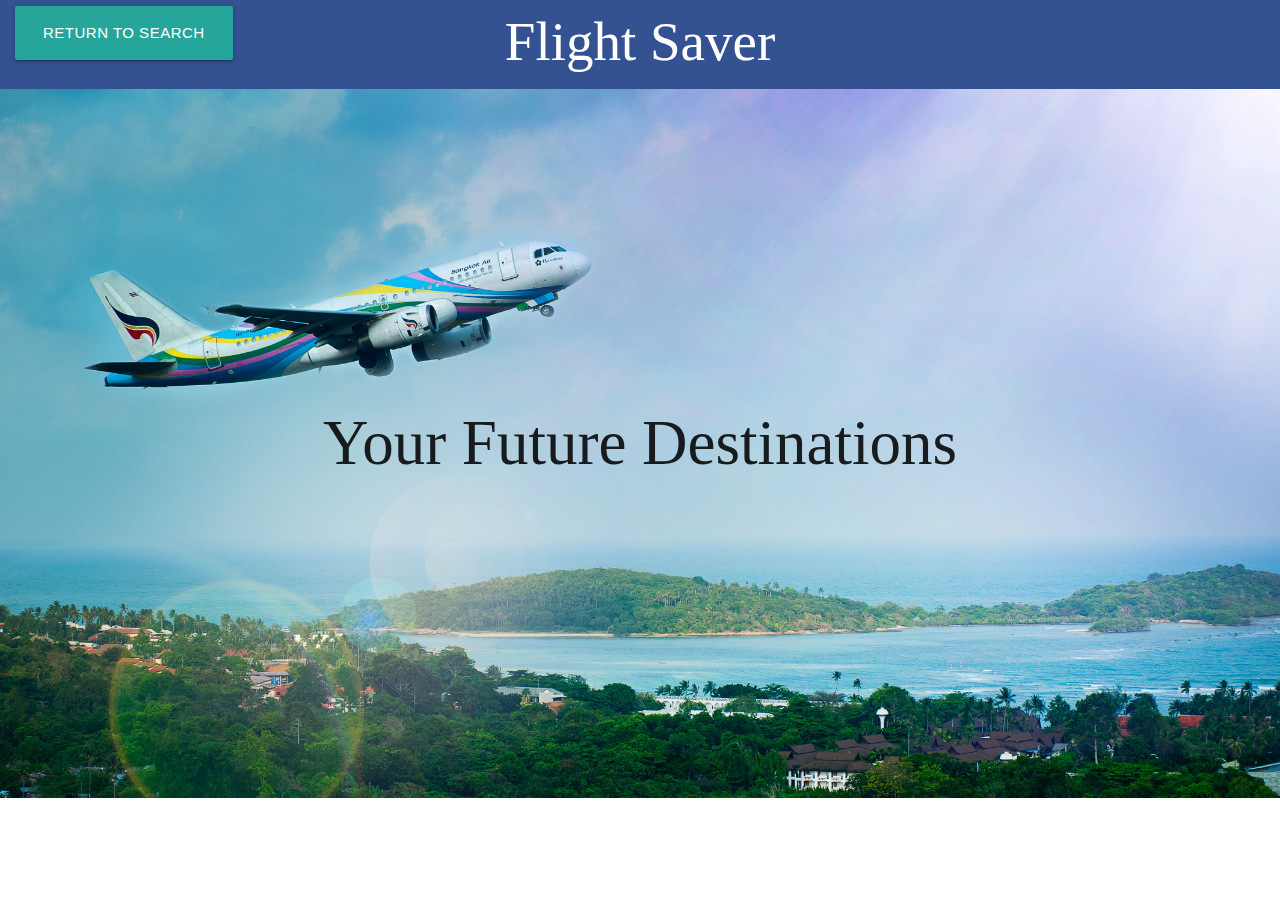
==== saved_flights.html @ 1c0a8dd2 "first individual commit after group  project" ====
<!DOCTYPE html>
<html lang="en">
<head>
    <meta charset="UTF-8">
    <meta name="viewport" content="width=device-width, initial-scale=1.0">
    <title>Flight Saver</title>
    <link rel="stylesheet" href="https://cdnjs.cloudflare.com/ajax/libs/materialize/1.0.0/css/materialize.min.css">
    <link href="https://fonts.googleapis.com/css2?family=Krona+One&display=swap" rel="stylesheet">
    <link rel="stylesheet" href="stylesheet.css">
</head>
<body>
    <nav>
        <div class="nav-wrapper">
            <a href="#" class="brand-logo center">Flight Saver</a>
            <ul id="nav-mobile" class="left hide-on-med-and-down">
                <li><a href="index.html" class="saved waves-effect waves-light btn-large">Return to Search</a></li>
            </ul>
        </div>
    </nav>
    <header id="savedHead">
        <h1>Your Future Destinations</h1>
    </header>
    <section id="savedflights">
        <p id= "clearbtn">Click here to clear your saved flights</p>
    </section>

    <script src="https://cdnjs.cloudflare.com/ajax/libs/materialize/1.0.0/js/materialize.min.js"></script>
    <script src="https://ajax.googleapis.com/ajax/libs/jquery/3.5.1/jquery.min.js" integrity="sha256-9/aliU8dGd2tb6OSsuzixeV4y/faTqgFtohetphbbj0=" crossorigin="anonymous"></script>

    <script>   
        var flights = JSON.parse(localStorage.getItem("flights"));
        if (!flights) {
            $("#savedflights").text("");
        } else {
            for (var i= 0; i < flights.length; i ++) {
                var card = $('<div>').addClass('card blue-grey darken-1');
                var cardBody = $('<div>').addClass('card-content white-text');
                var date = $("<p>").text(flights[i].date);
                 var dest =$("<h4>").text(flights[i].origin + " (" + flights[i].fromcode + ")" + ' to ' + flights[i].destination + " (" + flights[i].tocode + ')').addClass("savedheading");
                var price = $("<h6>").text('Price: $' + flights[i].price);
                var carrier = $("<h6>").text('Airline: ' + flights[i].carrier);
                if (flights[i].direct === true) {
                    var bool = $("<h6>").text('Direct Flight');
                }
                else {
                    var bool = $("<h6>").text('Has Connecting Flights');
                }
                $('#savedflights').prepend(card);
                card.append(cardBody);
                cardBody.append(dest, date, price, carrier, bool);
            }
        }

        $("#clearbtn").on("click", function() {
            localStorage.clear();
            location.reload();
        })
    </script>
</body>
</html>
---- stylesheet.css ----
body {
    font-family:'Playfair Display SC', serif;
}

#indexHead {
    background-image: url("images/ocean.jpg");
    background-position: center;
    background-repeat: no-repeat;
    background-size: cover;
    padding: 300px 0px 300px 0px;
}

#savedHead {
    background-image: url("images/airplane.jpg");
    background-position: center;
    background-repeat: no-repeat;
    background-size: cover;
    padding: 200px 0px 200px 0px;
}

#savedHead h1 {
    text-align: center;
    margin: 8rem;
}

.container {
    border-radius: 6px;
}
.btn-large {
    font-family: -apple-system,BlinkMacSystemFont,"Segoe UI",Roboto,Oxygen-Sans,Ubuntu,Cantarell,"Helvetica Neue",sans-serif;
}
h2, h3, input {
    color: white;
}
nav {
    background-color: #345291;
    height: 89px;
}
nav .nav-wrapper {
    position: relative;
    height: 100%;
}
nav .brand-logo {
 font-size: 55px;
 margin-top: 10px;
}
.search-bar {
    margin: 0 auto;
    max-width: 1280px;
    width: 90%;
    background: #345291b8;
    padding: 20px;
}
.where-when {
    max-width: 500px;
    margin: 20px;
}
#currency {
    background-image: url("images/currency2.jpg");
    background-position: top;
    background-repeat: no-repeat;
    background-size: cover;
    padding: 100px 0px 100px 0px;
}
#flights {
    background-image: url("images/airport.jpg");
    background-position: center;
    background-repeat: no-repeat;
    background-size: cover;
    padding: 100px 0px 100px 0px;
}
#weatherbg {
    background-image: url("images/weather.jpg");
    background-position: center;
    background-repeat: no-repeat;
    background-size: cover;
    padding: 100px 0px 100px 0px;
}

.card .card-image img {
    object-fit: cover;
    margin: auto;
    max-height: 200px;
    max-width: 100%;
}
select {
    display: block;
    height: 3.7rem;
}
#map-example-container {
    height: 300px;
    max-width: 700px;
    margin: auto;
}
.checking1 {
    padding: 1rem 2rem;
    background-color: cadetblue;
    color: white;
    margin-bottom: .5rem;  
}
#weather.card-content {
    height: 390px;
}
.blue-grey.darken-1 {
    background-color: #bc4a6b !important;
}
#savedflights{
    width: 50%;
    margin: auto;
}
.savedheading {
    font-size: 18px;
    font-weight: 700;
}
#clearbtn {
    text-align: center;
    color: #06AED5;
    font-size: larger;
}
#clearbtn:hover {
    text-decoration: underline;
    color: rgb(99, 213, 238);
    cursor: pointer;
}
#weather {
    justify-content: center;
    align-items: center;
  }
@media (max-width: 414px){
h2 {
    font-size: 32px;
}
/* mobile navigation */
nav {
    height: 82px;
}
nav ul a.btn-large {
    margin-top: 84px;
    margin-left: auto;
    margin-right: auto;
}
nav .brand-logo {
    font-size: 39px;
    margin-top: 10px;
}
nav .brand-logo.center {
    width: fit-content;
}
/* end mobile navigation */
.card .card-image img {
    max-height: 150px;
}
#savedHead h1 {
    text-align: right;
    font-size: 3.5rem;
    margin: 2rem;
}

}
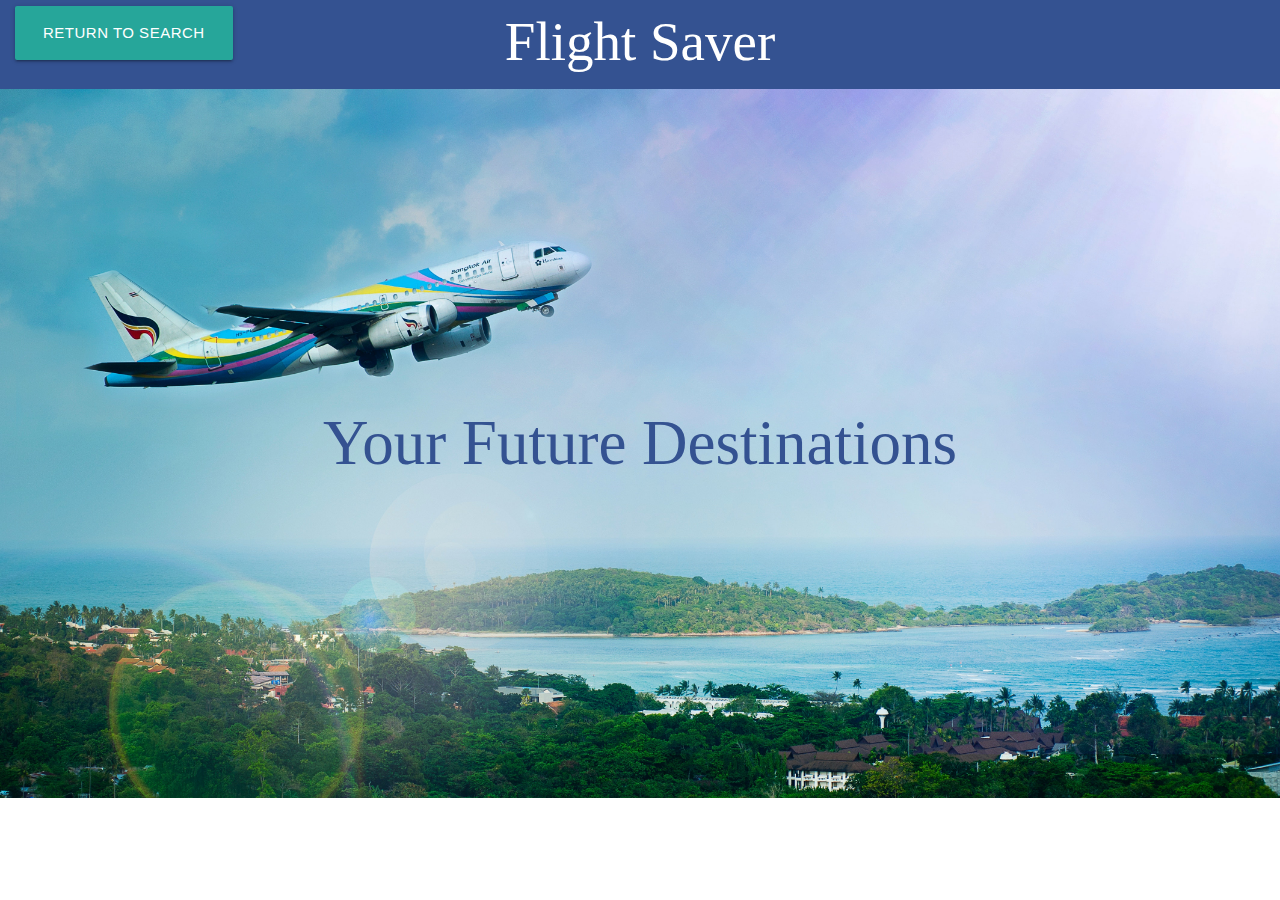
==== commit da33da3b: "minor tweaks to CSS" ====
--- a/saved_flights.html
+++ b/saved_flights.html
@@ -21,7 +21,7 @@
         <h1>Your Future Destinations</h1>
     </header>
     <section id="savedflights">
-        <p id= "clearbtn">Click here to clear your saved flights</p>
+        <p class="waves-effect waves-light btn-large" id= "clearbtn">Click here to clear your saved flights</p>
     </section>
 
     <script src="https://cdnjs.cloudflare.com/ajax/libs/materialize/1.0.0/js/materialize.min.js"></script>
--- a/stylesheet.css
+++ b/stylesheet.css
@@ -19,6 +19,7 @@
 }
 
 #savedHead h1 {
+    color: #345291;
     text-align: center;
     margin: 8rem;
 }
@@ -112,11 +113,6 @@
     font-size: 18px;
     font-weight: 700;
 }
-#clearbtn {
-    text-align: center;
-    color: #06AED5;
-    font-size: larger;
-}
 #clearbtn:hover {
     text-decoration: underline;
     color: rgb(99, 213, 238);
